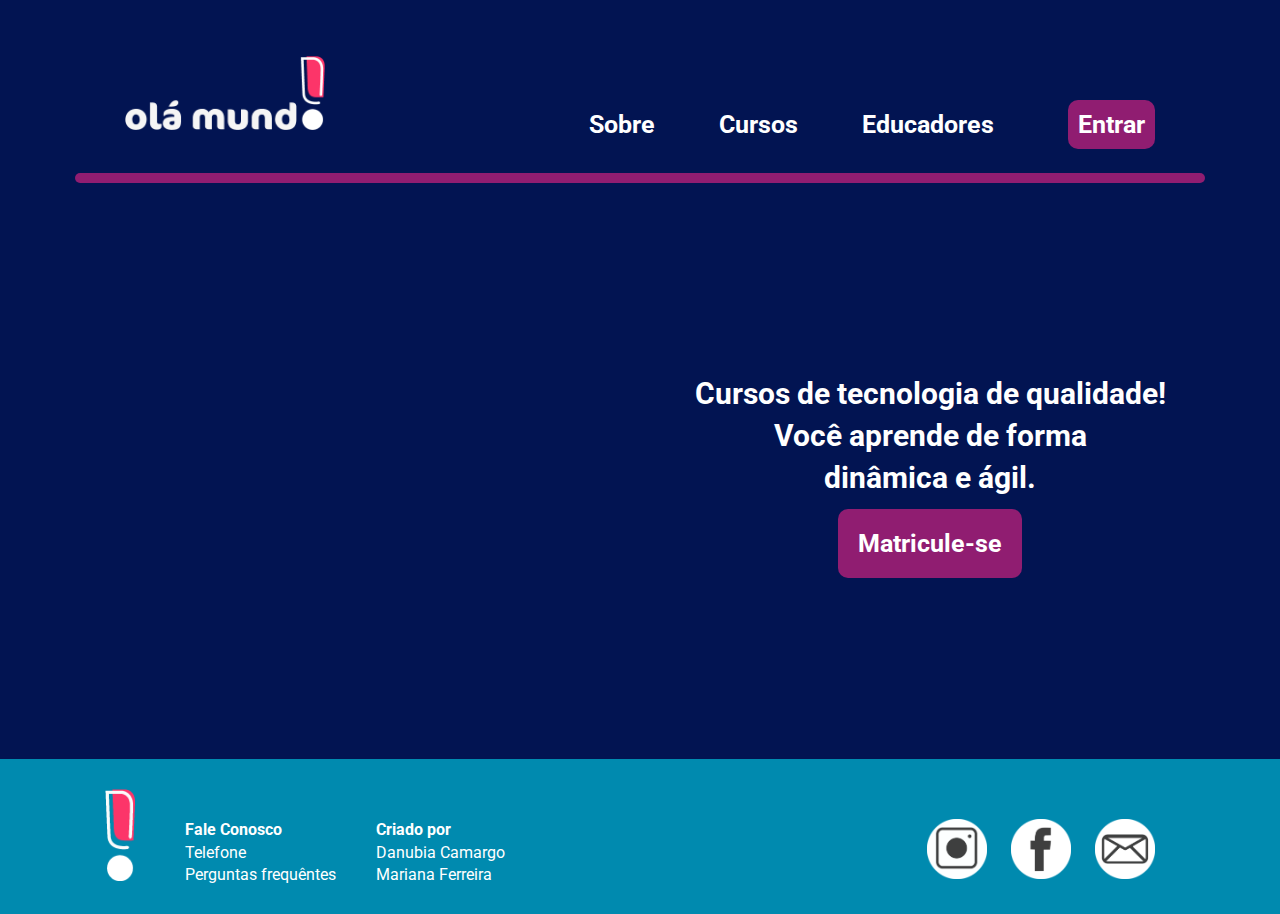
==== index.html @ af7efd7a "first commit" ====
<!DOCTYPE html>
<html lang="pt-br">

<head>
    <meta charset="UTF-8">
    <meta name="viewport" content="width=device-width, initial-scale=1.0">
    <title>Olá mundo</title>
    <link rel="stylesheet" href="reset.css">
    <link rel="stylesheet" href="css/style.css">
</head>

<body id="corpo_pag1">

    <header>
        <div class="caixamenu">
            <h1><a href="index.html"><img src="imagens/logo_semcor.png" alt=""></a></h1>
            <nav>
                <ul>
                    <li><a href="">Sobre</a></li>
                    <li><a href="cursos.html">Cursos</a></li>
                    <li><a href="#">Educadores</a></li>
                    <button class="botaoentrar"><a href="#">Entrar</a></button>
                </ul>
            </nav>
        </div>

        <hr class="hrmenu">
    </header>

    <main class="menupagina_1">
        <div class="video_aula1">
            <iframe width="560" height="315" src="https://www.youtube.com/embed/twRHZSqJeRg"
                title="YouTube video player" frameborder="0"
                allow="accelerometer; autoplay; clipboard-write; encrypted-media; gyroscope; picture-in-picture; web-share"
                allowfullscreen></iframe>
        </div>

        <div class="info_pag1">
            <p>
                Cursos de tecnologia de qualidade!
                Você aprende de forma <br>
                dinâmica e ágil.
            </p>

            <button class="botao_matricular"><a href="#">Matricule-se</a></button>
        </div>

    </main>


    <footer>

        <div id="rodape">
            <div class="logo_ponto">
                <img src="imagens/logo_ponto.png" alt="">
            </div>

            <div class="info1">
                <p class="info2">Fale Conosco</p>
                <p>Telefone</p>
                <p>Perguntas frequêntes</p>
            </div>

            <div class="info1">
                <p class="info2">Criado por</p>
                <p>Danubia Camargo</p>
                <p>Mariana Ferreira</p>
            </div>

            <div class="redes_sociais">
                <ul>
                    <li><img src="imagens/instagram.png" alt=""></li>
                    <li><img src="imagens/facebook.png" alt=""></li>
                    <li><img src="imagens/email.png" alt=""></li>
                </ul>
            </div>
        </div>

    </footer>



</body>

</html>
---- css/style.css ----
@import url('https://fonts.googleapis.com/css2?family=Roboto:wght@100&display=swap');
@import url('https://fonts.googleapis.com/css2?family=Roboto:wght@100;400;700&display=swap');


#corpo_pag1{
    background-color: #021452;
}
header{
    padding-top: 40px;
}

.caixamenu{
    position: relative;
    width: 1130px; /*largura*/
    margin: 0 auto;
}

nav {
    position: absolute;
    top: 60px;
    right: 0;
}

nav li {
    display: inline;
    margin: 0 0 0 60px;
}

nav a{
    text-decoration: none;
    color: white;
    font-weight: 700;
    font-family: roboto;
    font-size: 25px;
}

h1 img{
    width: 200px;
    margin: 0 0 0 50px;
    padding-top: 16px;
}

.botaoentrar{
    margin: 0 50px 0px 70px;
    padding: 10px;
    background-color: #901D71;
    border-radius: 10px;
    color: white;
    border: none;
    font-weight: 700;
    font-size: 25px;
}

.hrmenu{
    width: 1130px;
    height: 10px;
    background-color: #901D71;
    border: none;
    margin-top: 40px;
    border-radius: 5px;
    align-items: center;
}
 /*footer*/ 

footer{
    background-color: #008AAF;
}

#rodape{
    width: 1130px;
    display: flex;
    margin: 0 auto;
    position: relative;
}

.logo_ponto img{
    width: 30px;
    padding: 30px;
}

.info1{
    padding: 20px;
    margin-top: 40px;
    font-family: roboto;
    color: #ffffff;
    line-height: 1.40;
}

.info2{
    font-family: roboto;
    font-weight: 700;
    color: #ffffff;
   
}

.redes_sociais{
    position: absolute;
    top: 60px;
    right: 0;
}

.redes_sociais ul{
    margin-right: 40px;
}

.redes_sociais li{
    display: inline;
    padding: 10px;
}

.redes_sociais img{
    width: 60px;
}

/*menu página 1*/

.menupagina_1 {
    display: flex;
    justify-content: center;
    align-items: center;
  
}

.video_aula1{
    padding: 100px 0 150px 0;
}

.info_pag1{
    width: 500px;
    text-align: center;
    color: #ffffff;
    font-size: 30px;
    font-weight: 700;
    font-family: roboto;
    line-height: 1.40;
    padding-left: 20px;
}

.botao_matricular{
    padding: 20px;
    background-color: #901D71;
    border-radius: 10px;
    border: none;
    margin-top: 10px;
}

.botao_matricular a{
    font-size: 25px;
    font-family: roboto;
    font-weight: 700;
    text-decoration: none;
    color: #ffffff;

}

/*CURSOS*/

.imagem_professor{
    width: 200px;
}

.professores{
    width: 700;
    margin: 0 autopx;
    padding: 100px 0 150px 0;
}

.professores li{
    display: inline-block;
    text-align: center;
    width: 20%;
    border: 4px dashed white;
    vertical-align: top;
    padding: 30px 20px;
    margin: 0 1.5% ;
    box-sizing: border-box;
}

.nomes_professores{
    font-family: roboto;
    font-weight: 700;
    color: #ffffff;
}

.nomes_professores{
    font-family: roboto;
    font-size: 700;
}

/*sobre*/

#pesquisa{
    display: flex;
    align-items: center;
    justify-content: center;
    margin-top: 38px;
}
#buscar{
    height: 20px;
    width: 420px;
    height: 28px;
    background: linear-gradient(white, white) padding-box, linear-gradient(to right, #13f78c, #0be6e6, #f700c5) border-box;
	border-radius: 40px;
	border: 3px solid transparent;
	align-items: center; /*alinhar items dentro conteudo*/
	font-size: 18px;
	font-weight: bold;	
	color: #10a87d;
	padding: 1px;
	cursor: pointer; 
    margin-left: 999px;
}
.buscar::placeholder{
    position: relative;
    left: 20px;}
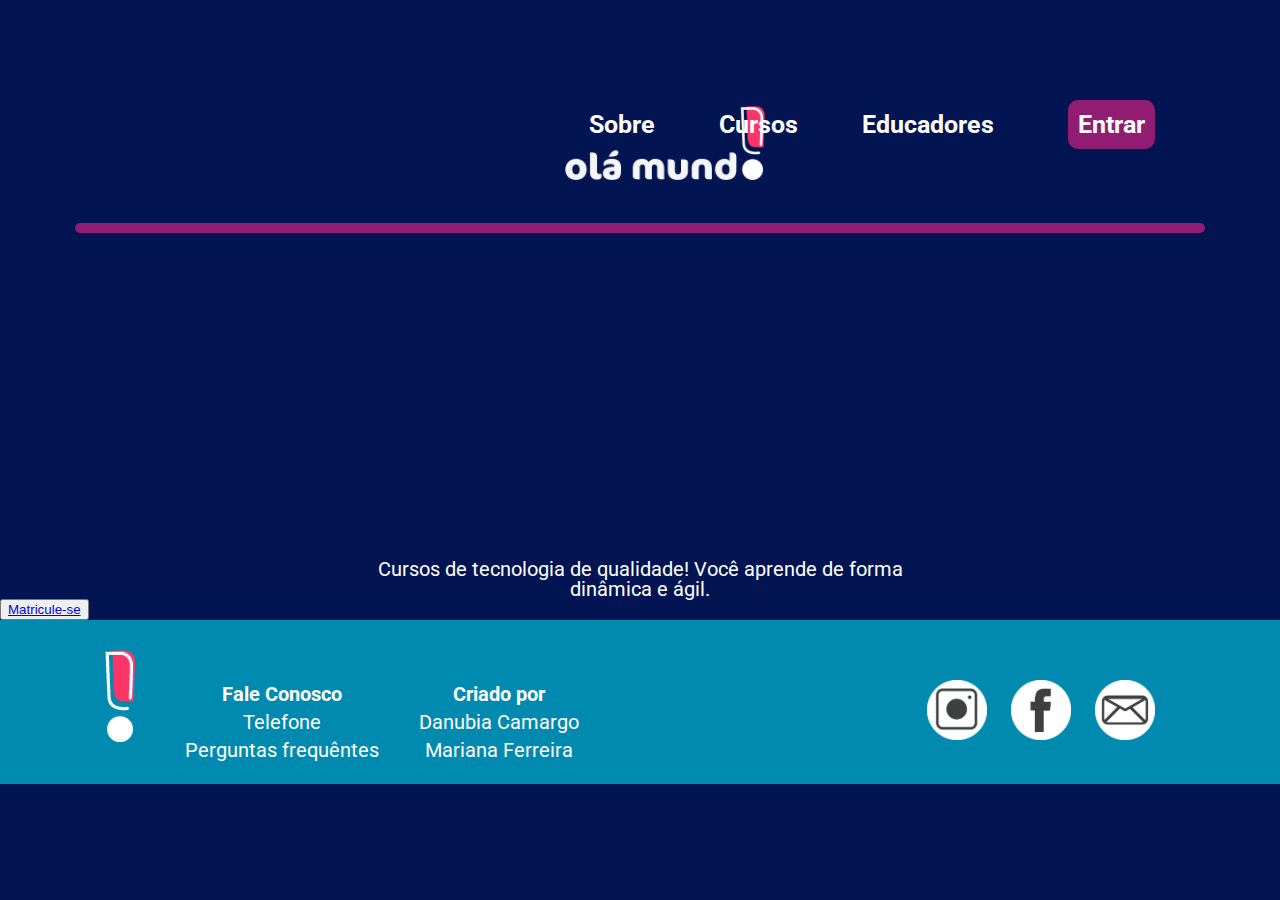
==== commit 4ac6e16c: "em teste" ====
--- a/index.html
+++ b/index.html
@@ -6,7 +6,7 @@
     <meta name="viewport" content="width=device-width, initial-scale=1.0">
     <title>Olá mundo</title>
     <link rel="stylesheet" href="reset.css">
-    <link rel="stylesheet" href="css/style.css">
+    <link rel="stylesheet" href="css/sobre.css">
 </head>
 
 <body id="corpo_pag1">
--- a/css/sobre.css
+++ b/css/sobre.css
@@ -0,0 +1,172 @@
+@import url('https://fonts.googleapis.com/css2?family=Roboto:wght@100&display=swap');
+@import url('https://fonts.googleapis.com/css2?family=Roboto:wght@100;400;700&display=swap');
+
+
+#corpo_pag1{
+    background-color: #021452;
+}
+header{
+    padding-top: 40px;
+}
+
+.caixamenu{
+    position: relative;
+    width: 1130px; /*largura*/
+    margin: 0 auto;
+}
+
+nav {
+    position: absolute;
+    top: 60px;
+    right: 0;
+}
+
+nav li {
+    display: inline;
+    margin: 0 0 0 60px;
+}
+
+nav a{
+    text-decoration: none;
+    color: white;
+    font-weight: 700;
+    font-family: roboto;
+    font-size: 25px;
+}
+
+h1 img{
+    width: 200px;
+    margin: 0 0 0 50px;
+    padding-top: 16px;
+}
+
+.botaoentrar{
+    margin: 0 50px 0px 70px;
+    padding: 10px;
+    background-color: #901D71;
+    border-radius: 10px;
+    color: white;
+    border: none;
+    font-weight: 700;
+    font-size: 25px;
+}
+
+.hrmenu{
+    width: 1130px;
+    height: 10px;
+    background-color: #901D71;
+    border: none;
+    margin-top: 40px;
+    border-radius: 5px;
+    align-items: center;
+}
+
+/*CONTEUDO PRINCIPAL DA PÁGINA*/
+h1{
+    color: white;
+    text-align: center;
+    font-family: 'Roboto', sans-serif;
+    padding-top: 50px;
+}
+p{
+    color: white;
+    text-align: center;
+    font-size: 20px;
+    font-family: 'Roboto', sans-serif;
+}
+#container-texto{
+    padding: 55px;
+    display: flex;
+    justify-content: center;
+    align-items: center;
+}
+
+#basico, #aprendizagem > h2,h2{
+    color: white;
+    font-family: 'Roboto', sans-serif;
+    text-align: center;
+    
+}
+
+#basico, #aprendizagem > p{
+    text-align: center;
+    font-family: 'Roboto', sans-serif;
+    margin-left: 30px;
+}
+
+#basico{
+    padding-right: 30px;
+    margin-right: 30px;
+}
+/*BOTÃO DO CURSO*/
+.cursos{
+    background-color:#EFA512;
+    color: #021452;
+    font-weight: 600;
+    width: 200px;
+    margin-top: 40px;
+    margin-left: 45%;
+    cursor: pointer;
+    margin-bottom: 40px;    
+}
+
+
+
+
+
+
+
+
+
+
+ /*footer*/ 
+
+footer{
+    background-color: #008AAF;
+}
+
+#rodape{
+    width: 1130px;
+    display: flex;
+    margin: 0 auto;
+    position: relative;
+}
+
+.logo_ponto img{
+    width: 30px;
+    padding: 30px;
+}
+
+.info1{
+    padding: 20px;
+    margin-top: 40px;
+    font-family: roboto;
+    color: #ffffff;
+    line-height: 1.40;
+}
+
+.info2{
+    font-family: roboto;
+    font-weight: 700;
+    color: #ffffff;
+   
+}
+
+.redes_sociais{
+    position: absolute;
+    top: 60px;
+    right: 0;
+}
+
+.redes_sociais ul{
+    margin-right: 40px;
+}
+
+.redes_sociais li{
+    display: inline;
+    padding: 10px;
+}
+
+.redes_sociais img{
+    width: 60px;
+}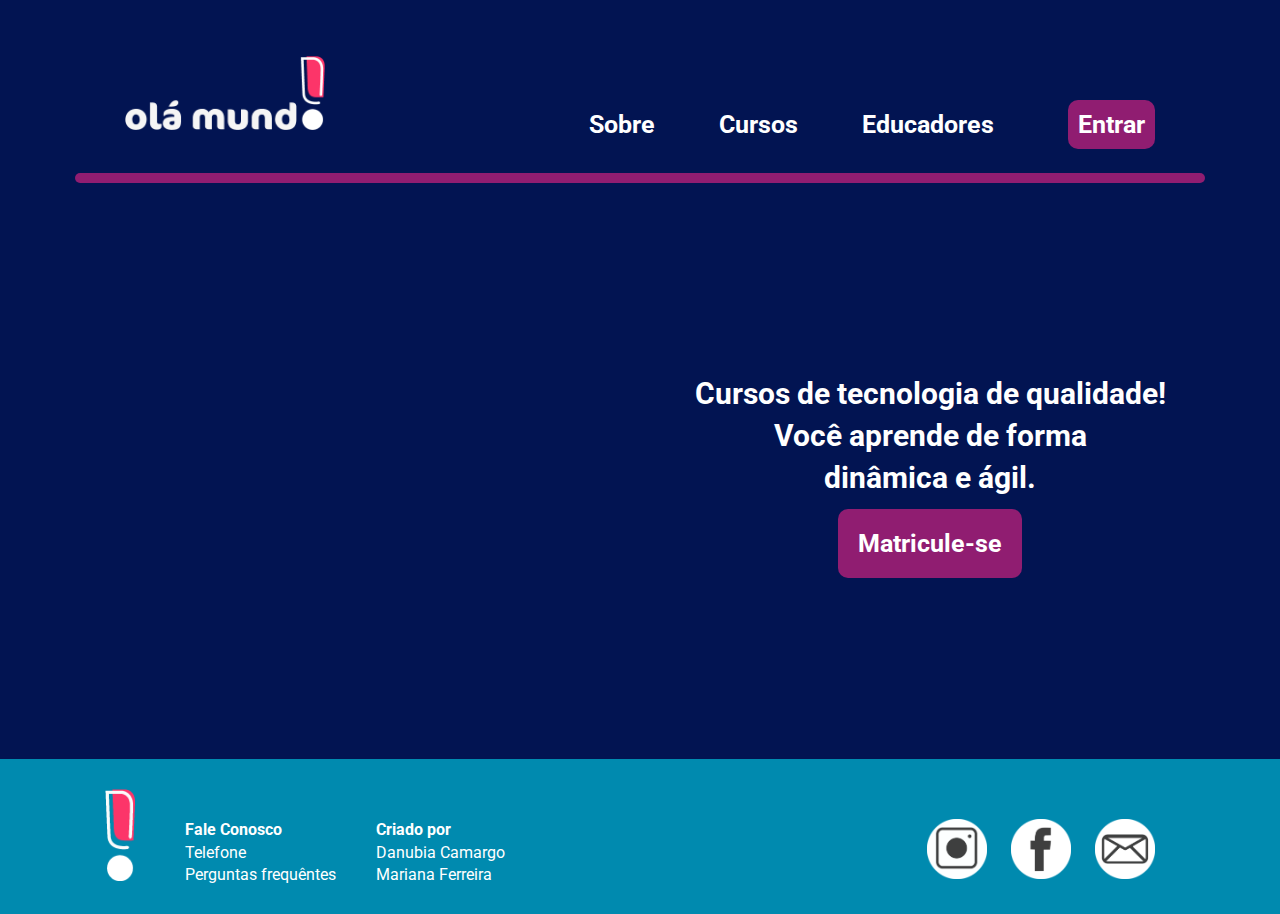
==== commit 6c248023: "terminei a pag educadores" ====
--- a/index.html
+++ b/index.html
@@ -6,7 +6,7 @@
     <meta name="viewport" content="width=device-width, initial-scale=1.0">
     <title>Olá mundo</title>
     <link rel="stylesheet" href="reset.css">
-    <link rel="stylesheet" href="css/sobre.css">
+    <link rel="stylesheet" href="css/style.css">
 </head>
 
 <body id="corpo_pag1">
@@ -16,9 +16,9 @@
             <h1><a href="index.html"><img src="imagens/logo_semcor.png" alt=""></a></h1>
             <nav>
                 <ul>
-                    <li><a href="">Sobre</a></li>
+                    <li><a href="sobre.html">Sobre</a></li>
                     <li><a href="cursos.html">Cursos</a></li>
-                    <li><a href="#">Educadores</a></li>
+                    <li><a href="educadores">Educadores</a></li>
                     <button class="botaoentrar"><a href="#">Entrar</a></button>
                 </ul>
             </nav>
@@ -41,10 +41,8 @@
                 Você aprende de forma <br>
                 dinâmica e ágil.
             </p>
-
             <button class="botao_matricular"><a href="#">Matricule-se</a></button>
         </div>
-
     </main>
 
 
--- a/css/style.css
+++ b/css/style.css
@@ -0,0 +1,225 @@
+@import url('https://fonts.googleapis.com/css2?family=Roboto:wght@100&display=swap');
+@import url('https://fonts.googleapis.com/css2?family=Roboto:wght@100;400;700&display=swap');
+
+
+#corpo_pag1{
+    background-color: #021452;
+}
+header{
+    padding-top: 40px;
+}
+
+.caixamenu{
+    position: relative;
+    width: 1130px; /*largura*/
+    margin: 0 auto;
+}
+
+nav {
+    position: absolute;
+    top: 60px;
+    right: 0;
+}
+
+nav li {
+    display: inline;
+    margin: 0 0 0 60px;
+}
+
+nav a{
+    text-decoration: none;
+    color: white;
+    font-weight: 700;
+    font-family: roboto;
+    font-size: 25px;
+}
+
+h1 img{
+    width: 200px;
+    margin: 0 0 0 50px;
+    padding-top: 16px;
+}
+
+.botaoentrar{
+    margin: 0 50px 0px 70px;
+    padding: 10px;
+    background-color: #901D71;
+    border-radius: 10px;
+    border: none;
+    font-weight: 700;
+    font-size: 25px;
+}
+
+.hrmenu{
+    width: 1130px;
+    height: 10px;
+    background-color: #901D71;
+    border: none;
+    margin-top: 40px;
+    border-radius: 5px;
+    align-items: center;
+}
+ /*footer*/ 
+
+footer{
+    background-color: #008AAF;
+}
+
+#rodape{
+    width: 1130px;
+    display: flex;
+    margin: 0 auto;
+    position: relative;
+}
+
+.logo_ponto img{
+    width: 30px;
+    padding: 30px;
+}
+
+.info1{
+    padding: 20px;
+    margin-top: 40px;
+    font-family: roboto;
+    color: #ffffff;
+    line-height: 1.40;
+}
+
+.info2{
+    font-family: roboto;
+    font-weight: 700;
+    color: #ffffff;
+   
+}
+
+.redes_sociais{
+    position: absolute;
+    top: 60px;
+    right: 0;
+}
+
+.redes_sociais ul{
+    margin-right: 40px;
+}
+
+.redes_sociais li{
+    display: inline;
+    padding: 10px;
+}
+
+.redes_sociais img{
+    width: 60px;
+}
+
+/*menu página 1*/
+
+.menupagina_1 {
+    display: flex;
+    justify-content: center;
+    align-items: center;
+  
+}
+
+.video_aula1{
+    padding: 100px 0 150px 0;
+}
+
+.info_pag1{
+    width: 500px;
+    text-align: center;
+    color: #ffffff;
+    font-size: 30px;
+    font-weight: 700;
+    font-family: roboto;
+    line-height: 1.40;
+    padding-left: 20px;
+}
+
+.botao_matricular{
+    padding: 20px;
+    background-color: #901D71;
+    border-radius: 10px;
+    border: none;
+    margin-top: 10px;
+}
+
+.botao_matricular a{
+    font-size: 25px;
+    font-family: roboto;
+    font-weight: 700;
+    text-decoration: none;
+    color: #ffffff;
+
+}
+
+/*educadores*/
+
+.imagem_professor{
+    width: 200px;
+}
+
+.professores{
+    width: 800;
+    margin: 0 0 0 460px;
+    padding: 100px 0 100px 0;
+}
+
+.professores li{
+    display: inline-block;
+    text-align: center;
+    width: 20%;
+    border: 4px dashed white;
+    vertical-align: top;
+    padding: 30px 20px;
+    margin: 0 1.5% ;
+    box-sizing: border-box;
+}
+
+.nomes_professores{
+    font-family: roboto;
+    font-size: 20px;
+    font-weight: 700;
+    color: #ffffff;
+}
+
+
+.descricao{
+    font-family: roboto;
+    color: #ffffff;
+    font-size: 16px;
+    line-height: 2;
+}
+
+.anunci01{
+    text-align: center;
+}
+
+.anuncio_cursos{
+    text-align: center;
+}
+
+.anuncio_cursos{
+    font-family: roboto;
+    font-size: 30px;
+    color: #ffffff;
+    font-weight: 700;
+}
+
+.botao_cursos{
+    margin: 0 50px 0px 70px;
+    padding: 10px;
+    background-color: #D9831A;
+    border-radius: 10px;
+    border: none;
+    font-weight: 700;
+    font-size: 25px;
+    margin: 40px 0;
+}
+
+
+.botao_cursos a{
+    color: #ffffff;
+    text-decoration: none;
+    font-family: roboto;
+}
+
